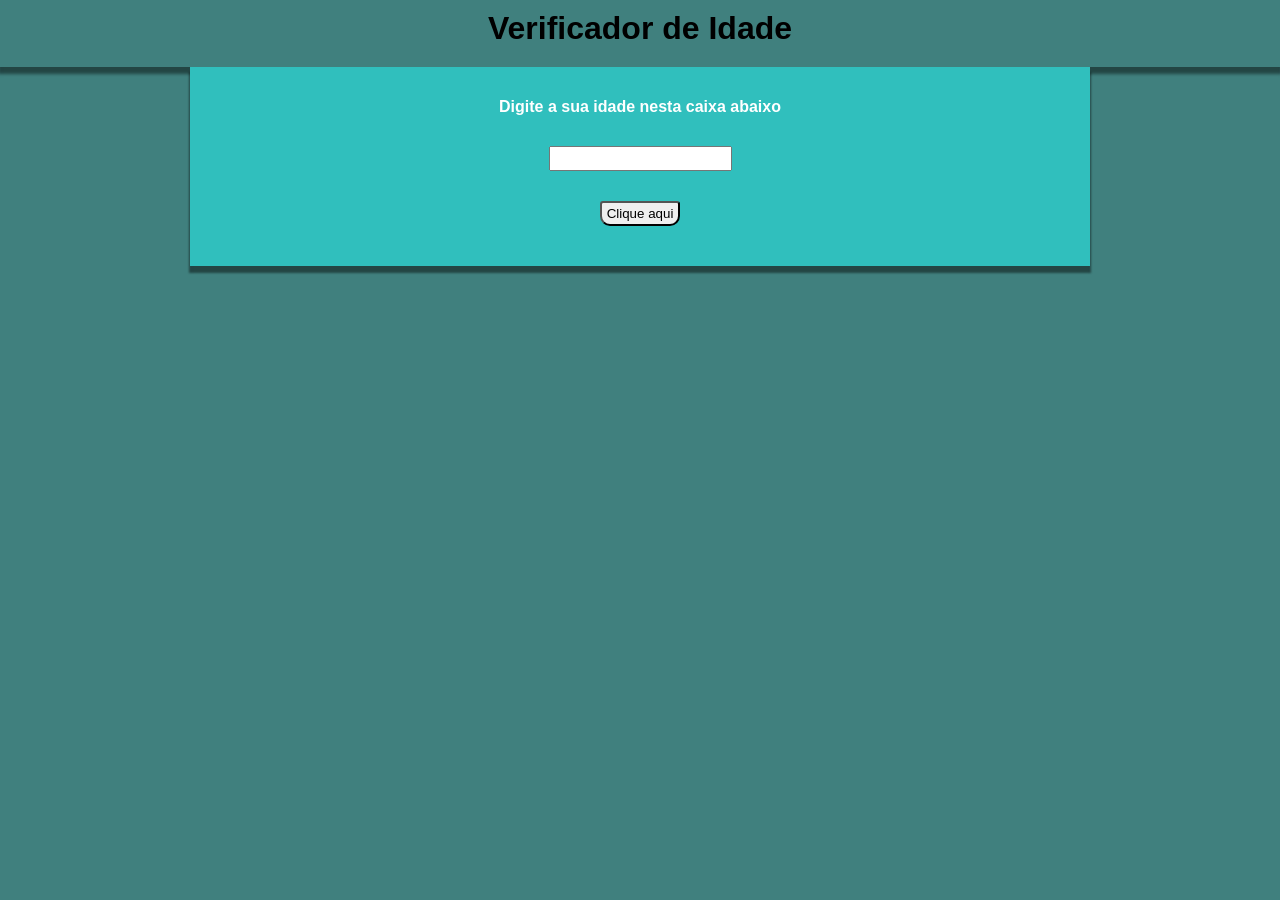
==== ex002/index.html @ cc766faa "site interativo" ====
<!DOCTYPE html>
<html lang="pt-br">
<head>
    <meta charset="UTF-8">
    <meta name="viewport" content="width=device-width, initial-scale=1.0">
    <title>Document</title>
    <link rel="stylesheet" href="style.css">
</head>
<body>
    <header>
        <h1>Verificador de Idade</h1>
    </header>
    <main>
        <div>
            <p>Digite a sua idade nesta caixa abaixo</p>
            <input type="number" name="verificador" id="verificador">
            <input type="button" value="Clique aqui" id="botao">
            <div id="bloco">
            </div>
        </div>
    </main>
    <script src="script.js"></script>
</body>
</html>
---- ex002/style.css ----
@charset "UTF-8";
:root {
    --cor1 : #00FFF9;
    --cor2 : #30BFBD;
    --cor3 : #40807E;
    --cor4 : #30403F;
}
* {
    transition: 1s;
    margin: 0px;
}
body {
    font-family: Arial, Helvetica, sans-serif;
    background-color: var(--cor3);
}
header {
    text-align: center;

    background-color: var(--cor3);
    
    padding: 10px 0px 20px 0px;

    box-shadow: 0px 5px 3px 2px rgba(0, 0, 0, 0.459);
}
main {
    background-color: var(--cor2);
    
    padding: 1px 0px 10px 0px;

    margin: auto;

    max-width: 900px;
    min-width: 290px;

    box-shadow: 0px 6px 2px 1px rgba(0, 0, 0, 0.459);
}
p {
    text-align: center;

    font-weight: 700;

    color: white;
}
div > * {
    margin: 30px auto;

    display: block;

}
#verificador {
    padding: 3px 5px;
}
#botao {
    padding: 3px 5px 3px 5px;

    border-radius: 3px 3px 10px 10px;
}
#bloco {
    display: none;

    max-width: 600px;
    min-width: 290px;

    border: 3px solid black;

    padding: 10px 5px 4px 5px;

    transition: 0.5s;

    background-color: white;
}
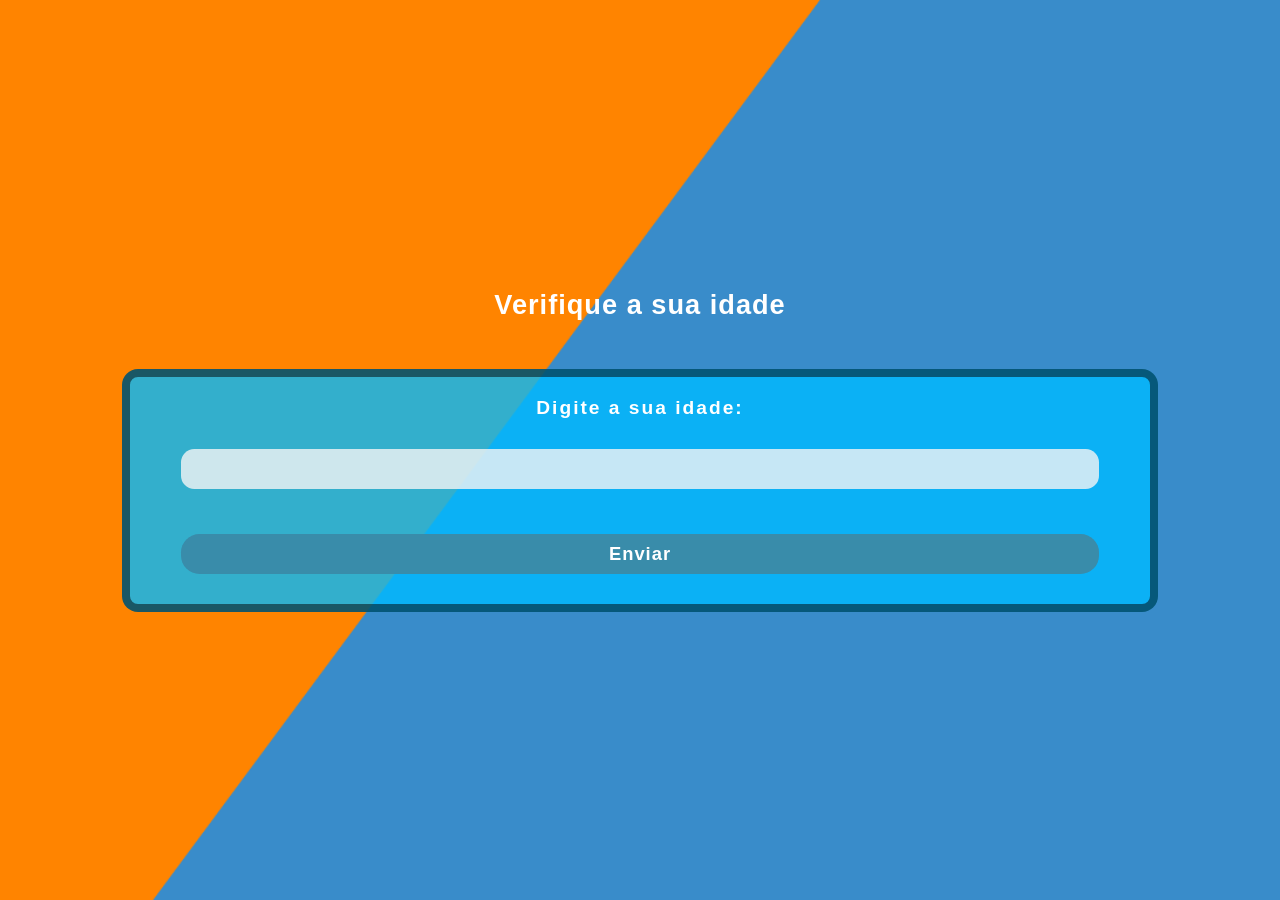
==== commit a8196cf4: "reformulação reformulei mais um miniprojeto usando novos conhecimentos" ====
--- a/ex002/index.html
+++ b/ex002/index.html
@@ -3,21 +3,28 @@
 <head>
     <meta charset="UTF-8">
     <meta name="viewport" content="width=device-width, initial-scale=1.0">
-    <title>Document</title>
-    <link rel="stylesheet" href="style.css">
+    <link rel="stylesheet" href="style.css" media="all">
+    <title>Verifique a sua idade</title>
 </head>
 <body>
-    <header>
-        <h1>Verificador de Idade</h1>
-    </header>
-    <main>
-        <div>
-            <p>Digite a sua idade nesta caixa abaixo</p>
-            <input type="number" name="verificador" id="verificador">
-            <input type="button" value="Clique aqui" id="botao">
-            <div id="bloco">
-            </div>
-        </div>
+    <main class="main-container">
+        <header>
+            <h1>Verifique a sua idade</h1>
+        </header>
+        <section class="section">
+            <form method="get" class="questions">
+                <div class="form-item">
+                    <label for="verificador">Digite a sua idade: </label>
+                    <input type="number" name="verificador" id="verificador">
+                </div>
+                <div class="form-button">
+                    <button type="button" id="botao">Enviar</button>
+                </div>
+            </form>
+        </section>
+        <section id="resultado">
+            <div id="bloco"></div>
+        </section>
     </main>
     <script src="script.js"></script>
 </body>
--- a/ex002/style.css
+++ b/ex002/style.css
@@ -1,71 +1,121 @@
 @charset "UTF-8";
+* {
+    box-sizing: border-box;
+    padding: 0;
+    margin: 0;
+}
 :root {
-    --cor1 : #00FFF9;
-    --cor2 : #30BFBD;
-    --cor3 : #40807E;
-    --cor4 : #30403F;
-}
-* {
-    transition: 1s;
-    margin: 0px;
-}
-body {
-    font-family: Arial, Helvetica, sans-serif;
-    background-color: var(--cor3);
-}
-header {
-    text-align: center;
-
-    background-color: var(--cor3);
-    
-    padding: 10px 0px 20px 0px;
-
-    box-shadow: 0px 5px 3px 2px rgba(0, 0, 0, 0.459);
+    --cor1 : #00BBFF;
+    --cor2 : #FF8400;
+    --cor3 : #398CAA;
 }
 main {
-    background-color: var(--cor2);
-    
-    padding: 1px 0px 10px 0px;
-
-    margin: auto;
-
-    max-width: 900px;
-    min-width: 290px;
-
-    box-shadow: 0px 6px 2px 1px rgba(0, 0, 0, 0.459);
+    background: var(--cor3) url(imagens/papel\ de\ parede.png) no-repeat center fixed;
+    background-size: cover;
+    width: 100%; min-height: 100vh;
+    display: flex;
+    flex-flow: column nowrap;
+    align-items: center;
+    justify-content: center;
+    gap: 3em;
+    font-family: Arial, Helvetica, sans-serif;
 }
-p {
-    text-align: center;
-
-    font-weight: 700;
-
+header h1 {
+    font-size: 1.7rem;
+    color: white;
+    letter-spacing: 1px;
+}
+button {
+    height: 40px;
+    flex: 0 1 90%;
+    letter-spacing: 1px;
+    font-weight: 600;
+    font-size: 1.150rem;
+    background-color: var(--cor3);
     color: white;
 }
-div > * {
-    margin: 30px auto;
-
-    display: block;
-
+label {
+    letter-spacing: 2px;
+    font-size: 1.2rem;
+    font-weight: 600;
+    color: white;
+    margin: 20px 0 30px 0;
 }
-#verificador {
-    padding: 3px 5px;
+input {
+    background-color: rgba(245, 245, 245, 0.800);
+    width: 90%; 
+    flex: 1 1 40px;
+    padding: 8px 7px;
 }
-#botao {
-    padding: 3px 5px 3px 5px;
-
-    border-radius: 3px 3px 10px 10px;
+input, button {
+    border: none;
+    border-radius: 1em;
+    transition: transform 500ms linear, background-color 400ms linear;
+}
+input:focus {
+    background-color: white;
+    transform: scale(1.020);
+}
+input:hover {border: 1px solid black;}
+button:hover {
+    background-color: #2f6c83;
+    transform: translateY(-5%) scale(1.020);
+}
+img {
+    border-radius: 1em;
+    margin: 20px 0;
+    width: 90%;
+}
+#resultado {
+    display: none;
+    flex-flow: column nowrap;
+    justify-content: center;
+    align-items: center;
+    width: 90%;
 }
 #bloco {
-    display: none;
-
-    max-width: 600px;
-    min-width: 290px;
-
-    border: 3px solid black;
-
-    padding: 10px 5px 4px 5px;
-
-    transition: 0.5s;
-
-    background-color: white;
+    padding: 14px;
+    border-radius: 1em;
+    font-size: 1.1rem;
+    font-weight: 600;
+    color: white;
+    letter-spacing: 2px;
+    border: 0.5em solid rgba(0, 0, 0, 0.500);
+    background-color: rgba(0, 187, 255, 0.800);
+    text-align: center;
+    width: 90%;
+    flex: 0 1 300px;
+}
+.section {
+    width: 90%;
+    display: flex;
+    flex-flow: column nowrap;
+    align-items: center;
+    justify-content: center;
+    gap: 2em;
+}
+.questions {
+    border: 0.5em solid rgba(0, 0, 0, 0.500);
+    background-color: rgba(0, 187, 255, 0.800);
+    width: 90%;
+    display: flex;
+    flex-flow: column nowrap;
+    justify-content: space-evenly;
+    flex: 1 1 150px;
+    border-radius: 1em;
+}
+.form-item {
+    flex: 0 0 20px;
+    display: flex;
+    flex-flow: column nowrap;
+    align-items: center;
+}
+.form-button {
+    margin-top: 15px;
+    width: 100%;
+    display: flex;
+    flex-flow: row nowrap;
+    justify-content: center;
+    align-items: center;
+    flex: 0 0 100px;
 }
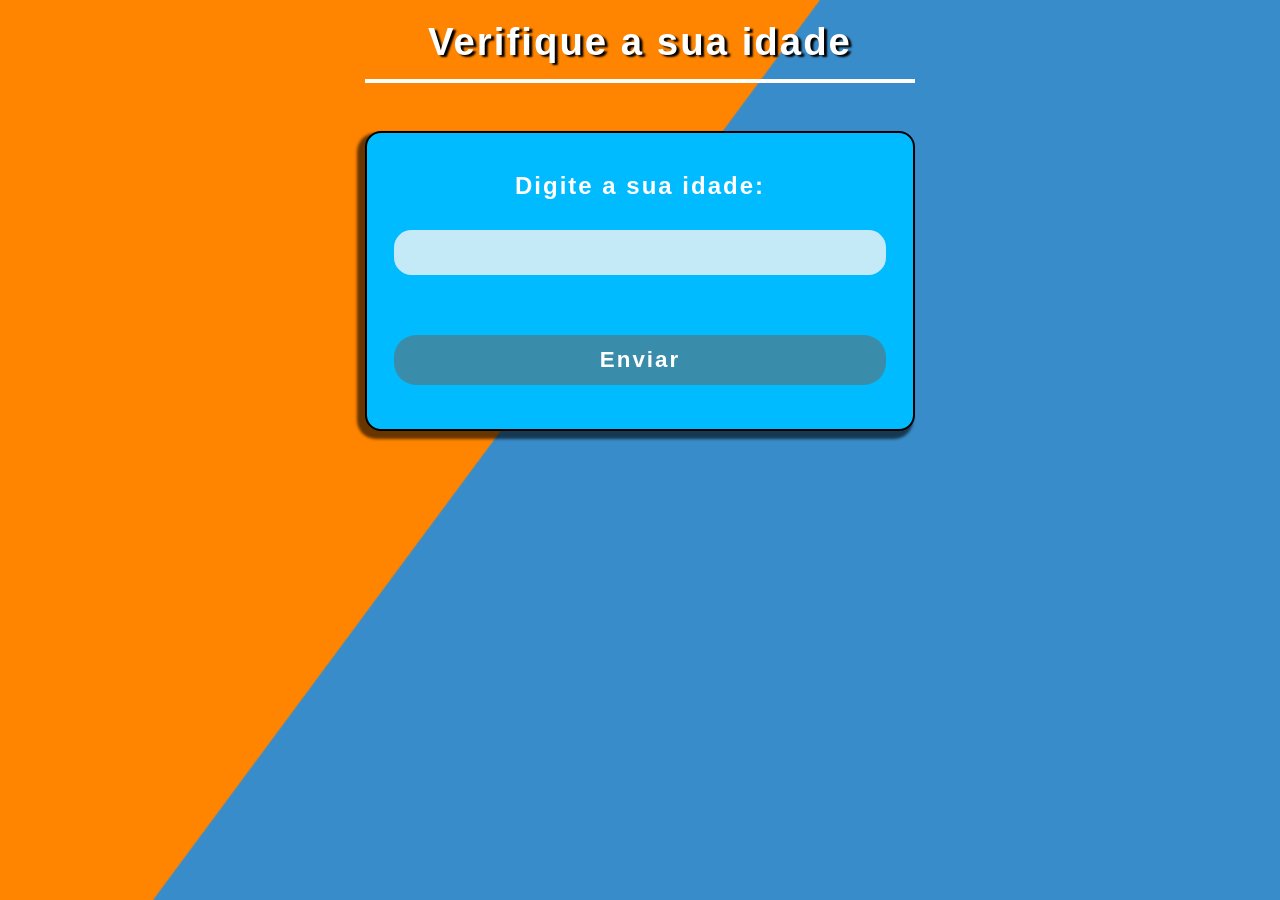
==== commit 9c27c734: "alterando" ====
--- a/ex002/index.html
+++ b/ex002/index.html
@@ -3,13 +3,13 @@
 <head>
     <meta charset="UTF-8">
     <meta name="viewport" content="width=device-width, initial-scale=1.0">
-    <link rel="stylesheet" href="style.css" media="all">
+    <link rel="stylesheet" href="style.css">
     <title>Verifique a sua idade</title>
 </head>
 <body>
     <main class="main-container">
         <header>
-            <h1>Verifique a sua idade</h1>
+        <h1>Verifique a sua idade</h1>
         </header>
         <section class="section">
             <form method="get" class="questions">
--- a/ex002/style.css
+++ b/ex002/style.css
@@ -1,121 +1,237 @@
 @charset "UTF-8";
-* {
-    box-sizing: border-box;
-    padding: 0;
-    margin: 0;
+@media all {
+    * {
+        box-sizing: border-box;
+        padding: 0;
+        margin: 0;
+    }
+    :root {
+        --cor1 : #00BBFF;
+        --cor2 : #FF8400;
+        --cor3 : #398CAA;
+    }
+    .main-container {
+        background: var(--cor3) url(imagens/papel\ de\ parede.png) no-repeat center fixed;
+        background-size: cover;
+        width: 100%; min-height: 100vh;
+        display: flex;
+        flex-flow: column nowrap;
+        align-items: center;
+        justify-content: flex-start;
+        gap: 3em;
+        padding: 20px 0;
+        font-family: Arial, Helvetica, sans-serif;
+    }
+    header {
+        border-bottom: 4px solid white;
+        width: 80%;
+        max-width: 550px;
+    }
+    header h1 {
+        color: white;
+        letter-spacing: 2px;
+        font-size: 1.7rem;
+        padding-bottom: 15px;
+        text-align: center;
+    }
+    button {
+        height: 40px;
+        flex: 0 1 90%;
+        letter-spacing: 1px;
+        font-weight: 600;
+        font-size: 1.150rem;
+        background-color: var(--cor3);
+        color: white;
+    }
+    label {
+        letter-spacing: 2px;
+        font-size: 1.2rem;
+        font-weight: 600;
+        color: white;
+        margin: 20px 0 30px 0;
+    }
+    input {
+        background-color: rgba(245, 245, 245, 0.800);
+        width: 90%; 
+        flex: 1 1 40px;
+        padding: 8px 7px;
+    }
+    input, button {
+        border: none;
+        border-radius: 1em;
+        transition: transform 500ms linear, background-color 400ms linear;
+    }
+    input:focus {
+        background-color: white;
+        transform: scale(1.020);
+    }
+    input:hover {border: 1px solid black;}
+    button:hover {
+        background-color: #2f6c83;
+        transform: translateY(-5%) scale(1.020);
+    }
+    img {
+        border-radius: 1em;
+        margin: 20px 0;
+        width: 80%;
+    }
+    #resultado {
+        display: none;
+        flex-flow: column nowrap;
+        justify-content: center;
+        align-items: center;
+        width: 90%;
+    }
+    #bloco {
+        padding: 14px;
+        border-radius: 1em;
+        font-size: 1.1rem;
+        font-weight: 600;
+        color: white;
+        letter-spacing: 2px;
+        border: 1px solid black;
+        background-color: var(--cor1);
+        text-align: center;
+        width: 90%;
+        max-width: 550px;
+        flex: 0 1 300px;
+    }
+    .section {
+        width: 90%;
+        display: flex;
+        flex-flow: column nowrap;
+        align-items: center;
+        justify-content: center;
+        gap: 2em;
+    }
+    .questions {
+        border: 2px solid black;
+        background-color: var(--cor1);
+        width: 90%;
+        max-width: 550px;
+        display: flex;
+        flex-flow: column nowrap;
+        justify-content: space-evenly;
+        flex: 1 1 150px;
+        border-radius: 1em;
+    }
+    .form-item {
+        flex: 0 0 20px;
+        display: flex;
+        flex-flow: column nowrap;
+        align-items: center;
+    }
+    .form-button {
+        margin-top: 15px;
+        width: 100%;
+        display: flex;
+        flex-flow: row nowrap;
+        justify-content: center;
+        align-items: center;
+        flex: 0 0 100px;
+    }
 }
-:root {
-    --cor1 : #00BBFF;
-    --cor2 : #FF8400;
-    --cor3 : #398CAA;
+@media screen and (min-width: 769px) and (max-width: 992px) {
+    .main-container {
+        justify-content: center;
+    }
+    .questions {
+        max-width: 570px;
+        flex: 0 1 320px;
+        box-shadow: -5px 5px 3px 3px rgba(0, 0, 0, 0.600);
+    }
+    #bloco {
+        font-size: 1.250rem;
+        max-width: 570px;
+        box-shadow: -5px 5px 3px 3px rgba(0, 0, 0, 0.600);
+    }
+    header {
+        width: 90%;
+        max-width: 650px;
+    }
+    header h1 {
+        text-shadow: 3px 2px 2px black;
+        font-size: 2.4rem;
+    }
+    label {font-size: 1.5rem;}
+    input {
+        font-size: 1.099rem;
+        flex: 0 1 45px;
+        transition: border 2s ease;
+    }
+    input:hover {border: 2px solid gray;}
+    button {
+        letter-spacing: 2px;
+        font-size: 1.4rem;
+        height: 50px;
+    }
 }
-main {
-    background: var(--cor3) url(imagens/papel\ de\ parede.png) no-repeat center fixed;
-    background-size: cover;
-    width: 100%; min-height: 100vh;
-    display: flex;
-    flex-flow: column nowrap;
-    align-items: center;
-    justify-content: center;
-    gap: 3em;
-    font-family: Arial, Helvetica, sans-serif;
+@media screen and (min-width: 993px) and (max-width: 1200px) {
+    .main-container {
+        justify-content: center;
+    }
+    .questions {
+        flex: 1 1 350px;
+        box-shadow: -5px 5px 3px 3px rgba(0, 0, 0, 0.600);
+    }
+    .form-button {margin: none;}
+    .section {
+        width: 600px
+    }
+    #bloco {
+        font-size: 1.350rem;
+        flex: 0 1 350px;
+        box-shadow: -5px 5px 3px 3px rgba(0, 0, 0, 0.600);
+    }
+    header {
+        width: fit-content;
+        display: flex;
+        max-width: 650px;
+    }
+    header h1 {
+        text-shadow: 3px 2px 2px black;
+        font-size: 2.4rem;
+    }
+    label {font-size: 1.5rem;}
+    input {
+        font-size: 1.099rem;
+        flex: 0 1 45px;
+        transition: border 2s ease;
+    }
+    input:hover {
+        border: 2px solid gray;
+    }
+    button {
+        letter-spacing: 2px;
+        font-size: 1.4rem;
+        height: 50px;
+    }
 }
-header h1 {
-    font-size: 1.7rem;
-    color: white;
-    letter-spacing: 1px;
-}
-button {
-    height: 40px;
-    flex: 0 1 90%;
-    letter-spacing: 1px;
-    font-weight: 600;
-    font-size: 1.150rem;
-    background-color: var(--cor3);
-    color: white;
-}
-label {
-    letter-spacing: 2px;
-    font-size: 1.2rem;
-    font-weight: 600;
-    color: white;
-    margin: 20px 0 30px 0;
-}
-input {
-    background-color: rgba(245, 245, 245, 0.800);
-    width: 90%; 
-    flex: 1 1 40px;
-    padding: 8px 7px;
-}
-input, button {
-    border: none;
-    border-radius: 1em;
-    transition: transform 500ms linear, background-color 400ms linear;
-}
-input:focus {
-    background-color: white;
-    transform: scale(1.020);
-}
-input:hover {border: 1px solid black;}
-button:hover {
-    background-color: #2f6c83;
-    transform: translateY(-5%) scale(1.020);
-}
-img {
-    border-radius: 1em;
-    margin: 20px 0;
-    width: 90%;
-}
-#resultado {
-    display: none;
-    flex-flow: column nowrap;
-    justify-content: center;
-    align-items: center;
-    width: 90%;
-}
-#bloco {
-    padding: 14px;
-    border-radius: 1em;
-    font-size: 1.1rem;
-    font-weight: 600;
-    color: white;
-    letter-spacing: 2px;
-    border: 0.5em solid rgba(0, 0, 0, 0.500);
-    background-color: rgba(0, 187, 255, 0.800);
-    text-align: center;
-    width: 90%;
-    flex: 0 1 300px;
-}
-.section {
-    width: 90%;
-    display: flex;
-    flex-flow: column nowrap;
-    align-items: center;
-    justify-content: center;
-    gap: 2em;
-}
-.questions {
-    border: 0.5em solid rgba(0, 0, 0, 0.500);
-    background-color: rgba(0, 187, 255, 0.800);
-    width: 90%;
-    display: flex;
-    flex-flow: column nowrap;
-    justify-content: space-evenly;
-    flex: 1 1 150px;
-    border-radius: 1em;
-}
-.form-item {
-    flex: 0 0 20px;
-    display: flex;
-    flex-flow: column nowrap;
-    align-items: center;
-}
-.form-button {
-    margin-top: 15px;
-    width: 100%;
-    display: flex;
-    flex-flow: row nowrap;
-    justify-content: center;
-    align-items: center;
-    flex: 0 0 100px;
+@media  screen and (min-width: 1201px) {
+    .questions {
+        flex: 0 1 300px;
+        box-shadow: -5px 5px 3px 3px rgba(0, 0, 0, 0.600);
+    }
+    #bloco {
+        box-shadow: -5px 5px 3px 3px rgba(0, 0, 0, 0.600);
+    }
+    img {max-width: 500px;}
+    header h1 {
+        text-shadow: 3px 2px 2px black;
+        font-size: 2.4rem;
+    }
+    label {font-size: 1.5rem;}
+    input {
+        font-size: 1.099rem;
+        flex: 0 1 45px;
+        transition: border 2s ease;
+    }
+    input:hover {
+        border: 2px solid gray;
+    }
+    button {
+        letter-spacing: 2px;
+        font-size: 1.4rem;
+        height: 50px;
+    }
 }
